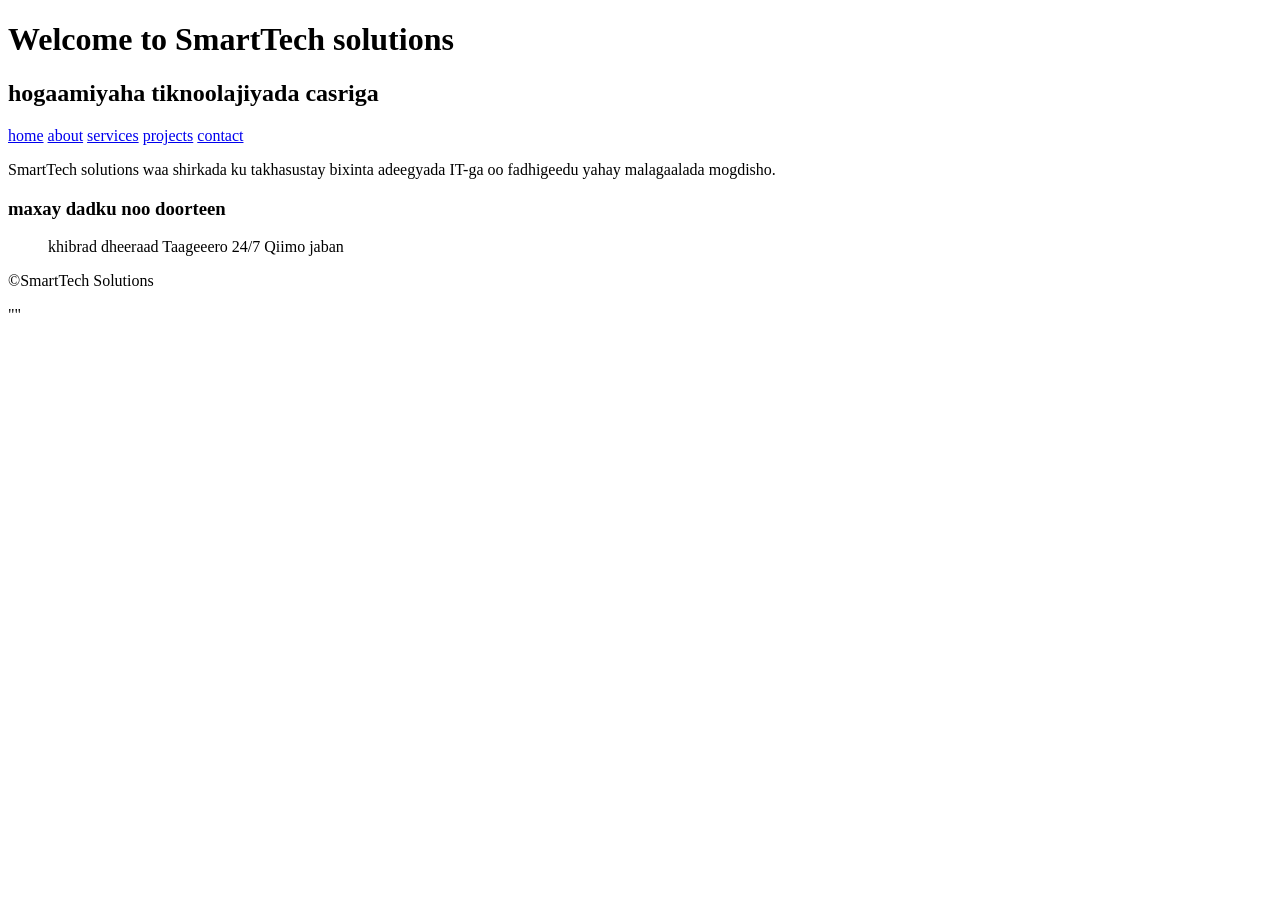
==== index.html @ 3989c193 "Add files via upload" ====
<!DOCTYPE html>
<html>

<head>
  <meta charset="UTF-8">
  <meta name="viewport" content="width=device-width, initial-scale=1">
  <title>SmarTech solutions</title>
</head>

<body>
<header>
  <h1>Welcome to SmartTech solutions</h1>
  <h2>hogaamiyaha tiknoolajiyada casriga</h2>
</header>
<nav>
  <a href="<index.html">home</a>
  <a href="about.html">about</a>
  <a href="services.html">services</a>
  <a href="projects.html">projects</a>
  <a href="contact.html">contact</a>
</nav>
<main>
<p>SmartTech solutions waa shirkada ku takhasustay bixinta adeegyada IT-ga oo fadhigeedu yahay malagaalada mogdisho. </p>
<h3>maxay dadku noo doorteen</h3>
<ul>
<il>khibrad dheeraad</il>  
<il>Taageeero 24/7</il>
<il>Qiimo jaban</il>
</ul>
</main>
<footer>
<p>&copy;SmartTech Solutions</p>
</footer>
</body>

</html>""
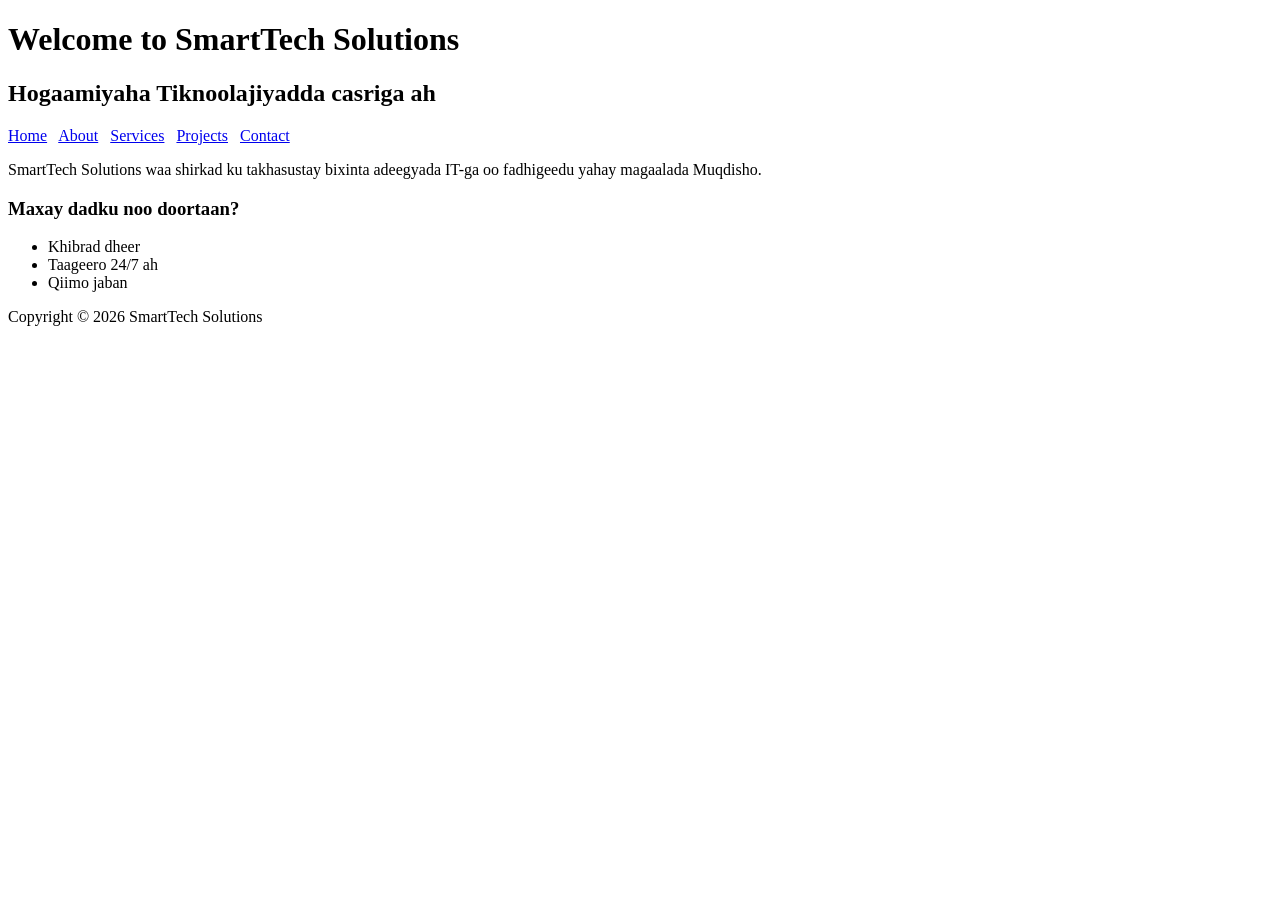
==== commit e69017a9: "Add files via upload" ====
--- a/index.html
+++ b/index.html
@@ -1,36 +1,41 @@
 <!DOCTYPE html>
 <html>
-
 <head>
-  <meta charset="UTF-8">
-  <meta name="viewport" content="width=device-width, initial-scale=1">
-  <title>SmarTech solutions</title>
+<title>SmartTech Solutions</title>
 </head>
 
 <body>
+
 <header>
-  <h1>Welcome to SmartTech solutions</h1>
-  <h2>hogaamiyaha tiknoolajiyada casriga</h2>
+<h1>Welcome to SmartTech Solutions</h1>
+<h2>Hogaamiyaha Tiknoolajiyadda casriga ah</h2>
 </header>
+
 <nav>
-  <a href="<index.html">home</a>
-  <a href="about.html">about</a>
-  <a href="services.html">services</a>
-  <a href="projects.html">projects</a>
-  <a href="contact.html">contact</a>
+<a href="index.html">Home</a>&nbsp;&nbsp;
+<a href="about.html">About</a>&nbsp;&nbsp;
+<a href="services.html">Services</a>&nbsp;&nbsp;
+<a href="projects.html">Projects</a>&nbsp;&nbsp;
+<a href="contact.html">Contact</a>
 </nav>
+
 <main>
-<p>SmartTech solutions waa shirkada ku takhasustay bixinta adeegyada IT-ga oo fadhigeedu yahay malagaalada mogdisho. </p>
-<h3>maxay dadku noo doorteen</h3>
+
+<p>SmartTech Solutions waa shirkad ku takhasustay bixinta adeegyada IT-ga oo fadhigeedu yahay magaalada Muqdisho.</p>
+
+<h3>Maxay dadku noo doortaan?</h3>
+
 <ul>
-<il>khibrad dheeraad</il>  
-<il>Taageeero 24/7</il>
-<il>Qiimo jaban</il>
+<li>Khibrad dheer</li>
+<li>Taageero 24/7 ah</li>
+<li>Qiimo jaban</li>
 </ul>
+
 </main>
+
 <footer>
-<p>&copy;SmartTech Solutions</p>
+<p>Copyright © 2026 SmartTech Solutions</p>
 </footer>
+
 </body>
-
-</html>""+</html>
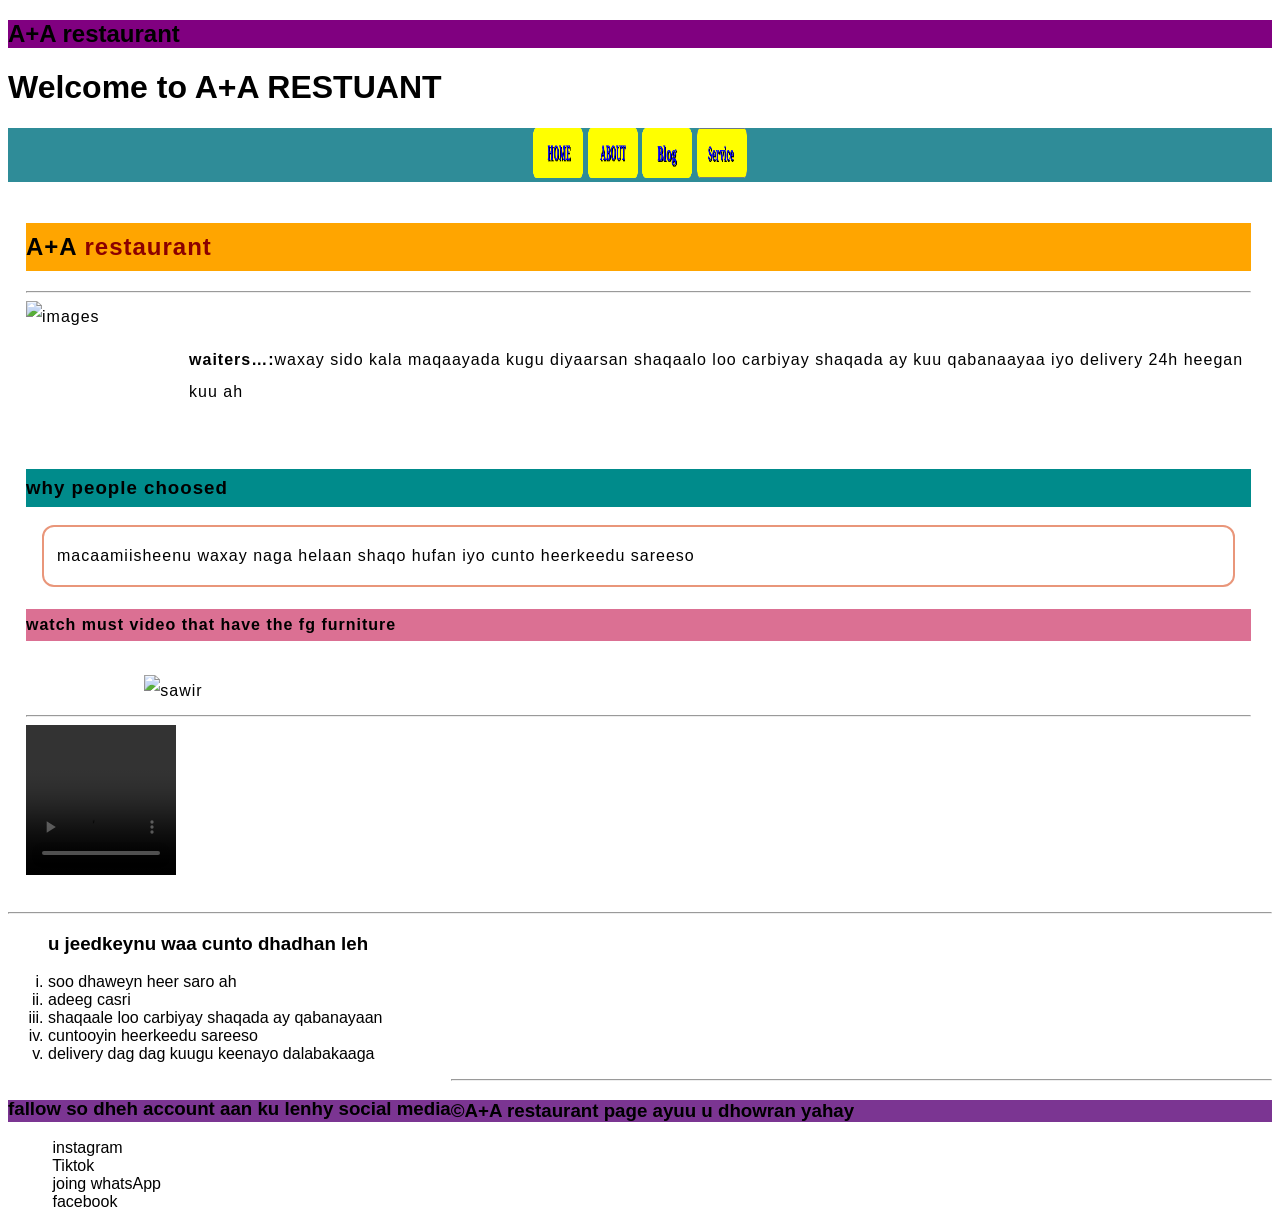
==== commit 794eff5d: "Add files via upload" ====
--- a/index.html
+++ b/index.html
@@ -1,41 +1,117 @@
 <!DOCTYPE html>
-<html>
+<html lang="en">
 <head>
-<title>SmartTech Solutions</title>
+  <style>
+    
+   body{
+  font-family: arial,' poppins';
+  background-image: url( Furniture1.MP4);
+   } 
+   .koy{
+     display: grid;
+     grid-template-columns: repeat(2);
+     gap: 20px;
+     border-radius: 12px;
+   }
+   nav ,a {
+     text-align: center;
+     background-color: #2F8C98;
+   }
+
+   .tooy{
+     margin: 12px 9px 16px 10px;
+     letter-spacing: 1px;
+     line-height: 2;
+     padding: 9px 12px 10px 8px;
+   }
+   .japag{
+     display: flex;
+     align-items: center;
+     gap: 20px;
+     
+   }
+   .i{
+     text-align: center;
+     font-size: 13px;
+   }
+   
+   footer{
+     align-items: center;
+     background-color: #7B3592;
+   }
+   .social{
+     float: left;
+    list-style: square;
+     position: relative;
+   }
+    
+
+</style>
+
+  <meta charset="UTF-8">
+  <meta name="viewport" content="width=device-width, initial-scale=1.0">
+  <meta http-equiv="X-UA-Compatible" content="ie=edge">
+  <title> A+A restaurant</title>
 </head>
-
 <body>
-
 <header>
-<h1>Welcome to SmartTech Solutions</h1>
-<h2>Hogaamiyaha Tiknoolajiyadda casriga ah</h2>
+  <h2 style="background-color: purple;">A+A <span>restaurant</span></h2>
+<body>
 </header>
-
+  <h1>Welcome to A+A RESTUANT</h1>
 <nav>
-<a href="index.html">Home</a>&nbsp;&nbsp;
-<a href="about.html">About</a>&nbsp;&nbsp;
-<a href="services.html">Services</a>&nbsp;&nbsp;
-<a href="projects.html">Projects</a>&nbsp;&nbsp;
-<a href="contact.html">Contact</a>
+  <a href="index.html"><img src="button_home.png" alt="Home image" height="50px" width="50px" /></a>
+  <a href="abou.html"><img src="button_about.png" alt="about image" height="50px" width="50px" /></a>
+  <a href="blog.html"><img src="button_blog.png" alt="blog image" height="50px" width="50px" /></a>
+  <a href="services.html"><img src="button_service.png" alt="services" height="50px" width="50px"/></a>
+  
 </nav>
-
-<main>
-
-<p>SmartTech Solutions waa shirkad ku takhasustay bixinta adeegyada IT-ga oo fadhigeedu yahay magaalada Muqdisho.</p>
-
-<h3>Maxay dadku noo doortaan?</h3>
-
-<ul>
-<li>Khibrad dheer</li>
-<li>Taageero 24/7 ah</li>
-<li>Qiimo jaban</li>
-</ul>
-
+<main class="tooy">
+  <h2 style="background-color: orange;">A+A  <span style="color: darkred;">restaurant </span></h2>
+  <p waa maqaahida ugu weyn soomaaliya waadna kaheli kartaa dhaman cuntooyinka kala duwan</p> <hr />
+  <div class="japag">
+    <img src="image/waire.jpg" alt="images" height="150px" width="150px"</>
+  <p> <strong>waiters…:</strong>waxay sido kala maqaayada kugu diyaarsan shaqaalo loo carbiyay shaqada ay kuu qabanaayaa iyo delivery 24h heegan kuu ah</p>
+  </div>
+  <h3 style=" background-color: darkcyan;">why people choosed</h3>
+ <p style="border-radius:12px;border: 2px solid darksalmon; margin: 16px;padding: 13px;">macaamiisheenu waxay naga helaan shaqo hufan iyo cunto heerkeedu sareeso</p>
+ <div>
+ <h4 style="background-color: palevioletred;">watch must video that have the fg furniture</h4>
+ <img src="Jiifka .MP4" width="40%" style="margin: 16px; border-radius: 12px; border: 1px solid white;" alt="" />
+ <img src="Qurxin .MP4" width="40%" style="margin: 16px; border-radius: 12px; border: 1px solid white;" alt="" />
+ <img src="Qurxin1.MP4" width="40%" style="margin: 16px; border-radius: 12px; border: 1px solid white;" alt="" />
+ <img src="image/ddd.jpg" alt="sawir" height="150px" width="100px"/>
+ </div>
+ <hr />
+ <div cor="koy">
+  <video source src="image/saada.mp4" controls height="150px" width="150px">
+    </video>
+ </div>
 </main>
-
+<hr />
+<ol type="i">
+  <h3>u jeedkeynu waa cunto dhadhan leh </h3>
+  <li>soo dhaweyn heer saro ah</li>
+  <li>adeeg casri</li>
+  <li>shaqaale loo carbiyay shaqada ay qabanayaan</li>
+  <li>cuntooyin heerkeedu sareeso </li>
+  <li> delivery  dag dag kuugu keenayo dalabakaaga</li>
+</ol>
+<div class="social">
+  
+  
+  <h3>fallow so dheh account aan ku lenhy social media</h3>
+  <ul style=" list-style: none;">
+    <li><a href="https://www.instagram.com/furniturepalacekenya?igsh=MTU5YTBqbGhndm1h"><img src="Instagram .JPG" width="5%" alt="" /></a>  instagram</li>
+    <li><a href="https://www.tiktok.com/@beds.kenya?_r=1&_t=ZS-95qAqe9hzBo"><img src="TikTok .JPG" width="5%" alt="" /></a> Tiktok</li>
+    <li><a href=""><img src="WhatsApp .JPG" width="5%" alt="" /></a> joing whatsApp</li>
+    <li><a href="https://www.facebook.com/share/186g1dr4ro/?mibextid=wwXIfr"><img src="Facebook .JPG" width="5%" alt="" /></a> facebook</li>
+  </ul>
+</div>
+<hr />
 <footer>
-<p>Copyright © 2026 SmartTech Solutions</p>
+  
+  <h3><p>&copy;A+A  restaurant page ayuu u dhowran yahay </p></h3>
 </footer>
-
 </body>
-</html>
+</html>
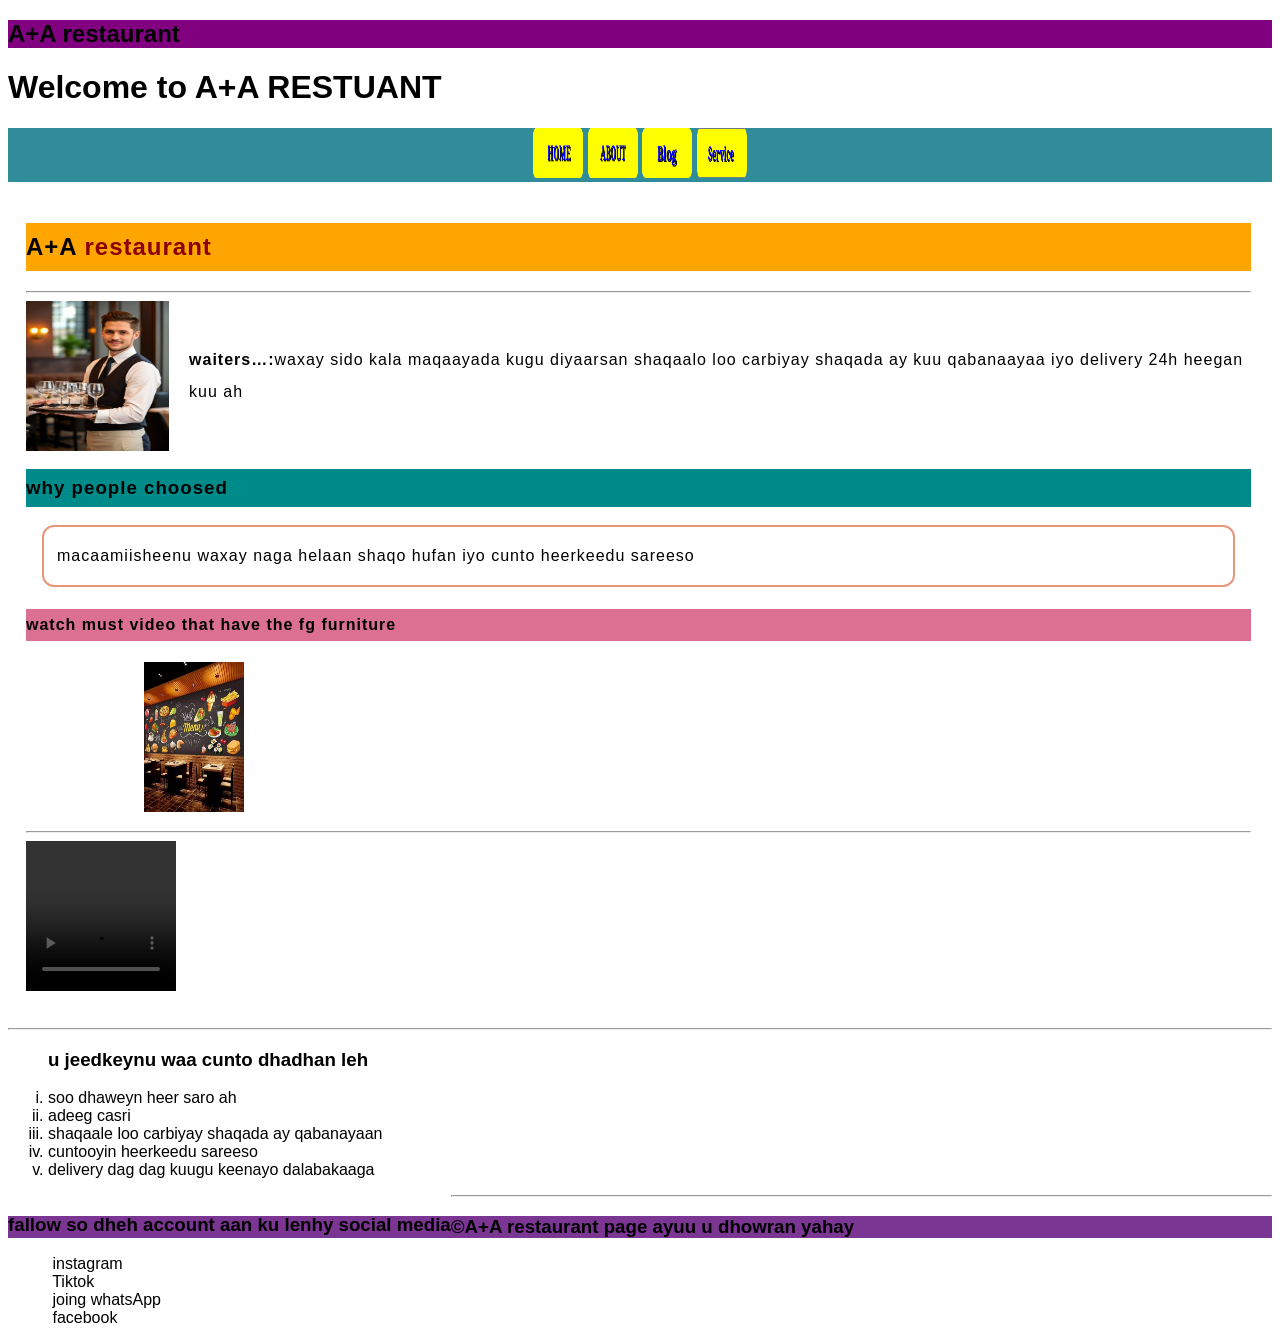
==== commit 4ee5ffa6: "Add files via upload" ====
--- a/index.html
+++ b/index.html
@@ -70,7 +70,7 @@
   <h2 style="background-color: orange;">A+A  <span style="color: darkred;">restaurant </span></h2>
   <p waa maqaahida ugu weyn soomaaliya waadna kaheli kartaa dhaman cuntooyinka kala duwan</p> <hr />
   <div class="japag">
-    <img src="image/waire.jpg" alt="images" height="150px" width="150px"</>
+    <img src="waire.jpg" alt="images" height="150px" width="150px"</>
   <p> <strong>waiters…:</strong>waxay sido kala maqaayada kugu diyaarsan shaqaalo loo carbiyay shaqada ay kuu qabanaayaa iyo delivery 24h heegan kuu ah</p>
   </div>
   <h3 style=" background-color: darkcyan;">why people choosed</h3>
@@ -80,11 +80,11 @@
  <img src="Jiifka .MP4" width="40%" style="margin: 16px; border-radius: 12px; border: 1px solid white;" alt="" />
  <img src="Qurxin .MP4" width="40%" style="margin: 16px; border-radius: 12px; border: 1px solid white;" alt="" />
  <img src="Qurxin1.MP4" width="40%" style="margin: 16px; border-radius: 12px; border: 1px solid white;" alt="" />
- <img src="image/ddd.jpg" alt="sawir" height="150px" width="100px"/>
+ <img src="ddd.jpg" alt="sawir" height="150px" width="100px"/>
  </div>
  <hr />
  <div cor="koy">
-  <video source src="image/saada.mp4" controls height="150px" width="150px">
+  <video source src="saada.mp4" controls height="150px" width="150px">
     </video>
  </div>
 </main>
